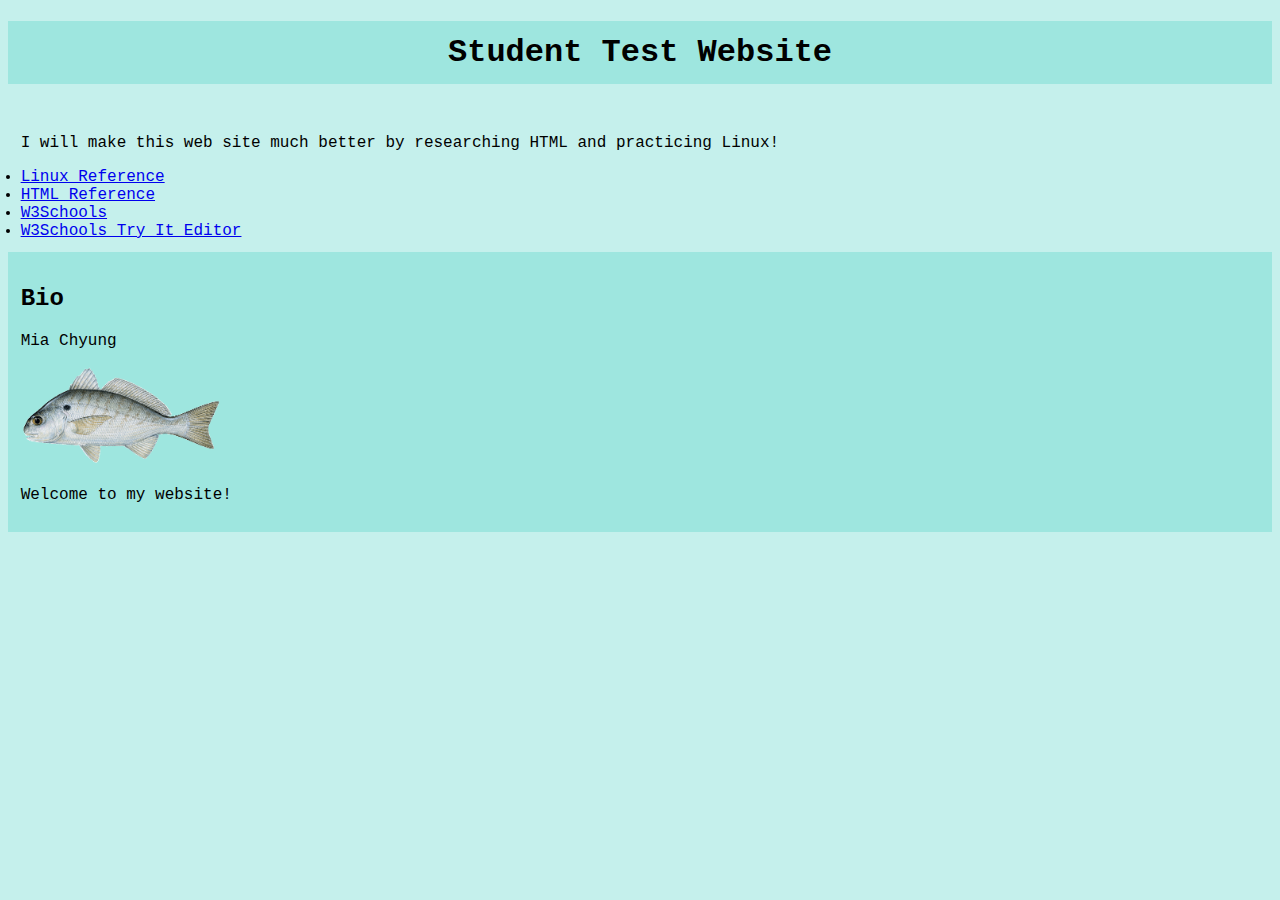
==== index.html @ c42ac231 "first commit" ====
<!DOCTYPE html>
<html>
  <head>
    <title>Student Page</title>
    <link href="styles.css" rel="stylesheet" type="text/css">
  </head>
  <body>

    <h1>Student Test Website</h1>

<div class="bodytext">
    <p>I will make this web site much better by researching HTML and practicing Linux!</p>

    <li><a href="linuxref.html" target="_blank">Linux Reference</a></li>
    <li><a href="html-reference.html" target="_blank">HTML Reference</a></li>
    <li><a href="https://www.w3schools.com/" target="_blank">W3Schools</a></li>
    <li><a href="https://www.w3schools.com/html/tryit.asp?filename=tryhtml_default" target="_blank">W3Schools Try It Editor</a></li>
 </div>

<div class="bio">
    <h2>Bio</h2>
    <p>Mia Chyung</p>   
    <img alt="Image of Fish" height="99" src="images/fish.png" width="200">
    <p>Welcome to my website!</p>
</div>

  </body>
---- styles.css ----
body {
  font-family: "Courier New", Courier, monospace;
  background-color: #c5f0ec;
}

.bio {
  background-color: #9ee6df;
  padding: 1%;
}

.bodytext{
  padding: 1%;
}

h1 {
  background-color: #9ee6df;
  text-align: center;
  padding: 1%;
}
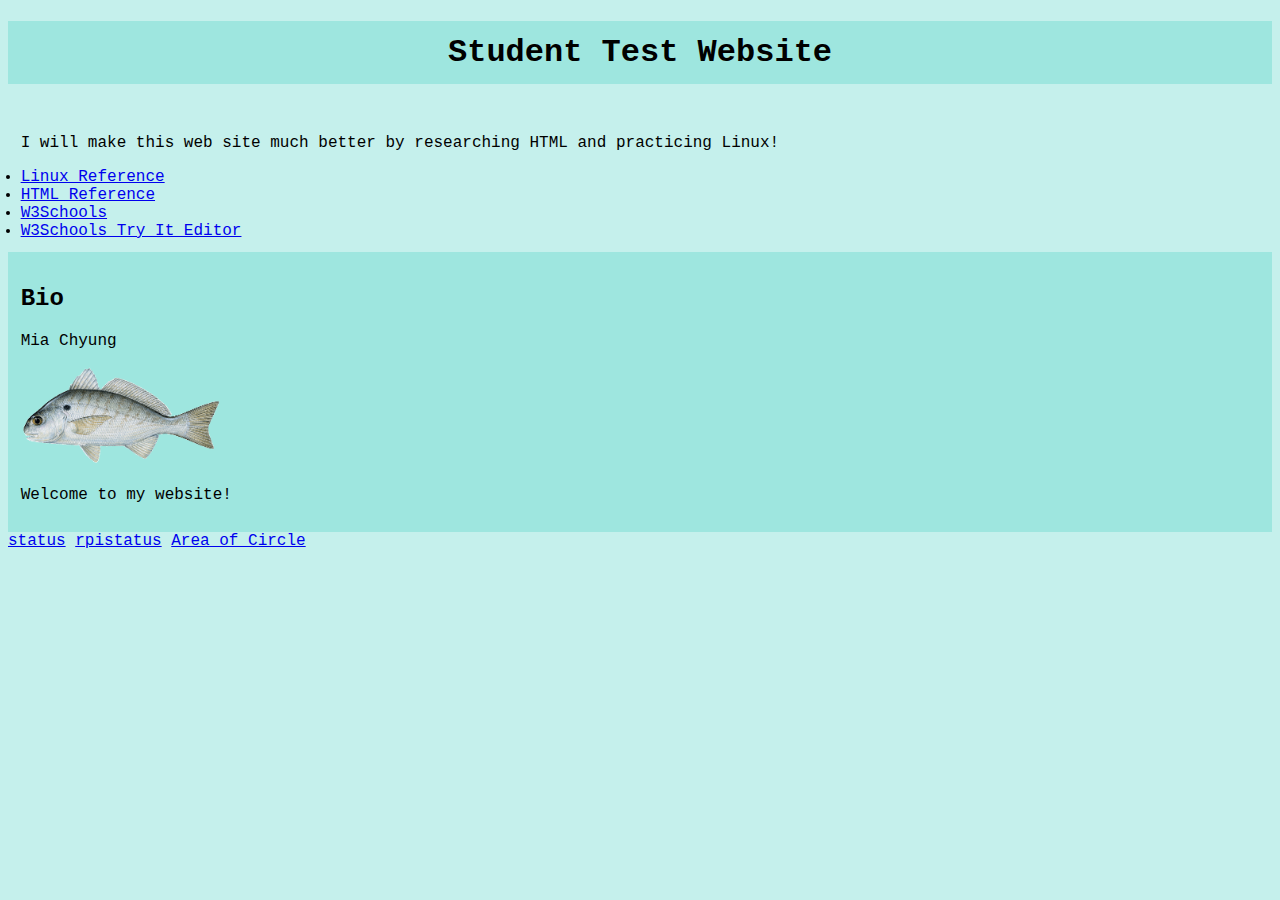
==== commit 0ff2199f: "areaofcircle2.php" ====
--- a/index.html
+++ b/index.html
@@ -24,4 +24,19 @@
     <p>Welcome to my website!</p>
 </div>
 
+<a href="/cgi-bin/sp1b/pistatus.cgi">status</a>
+
+<a href="/cgi-bin/sp1b/rpistatus.cgi">rpistatus</a>
+
+<!--
+
+    <form method="post" action="areaofcircle2.php">
+      Arg1: <input type="text" name="arg1"><br>
+      Arg2: <input type="text" name="arg2"><br>
+      <br>
+      <input type="submit" value="Go!">
+    </form>
+-->
+<a href="areaofcircle2.php" target="_blank">Area of Circle</a>
+
   </body>
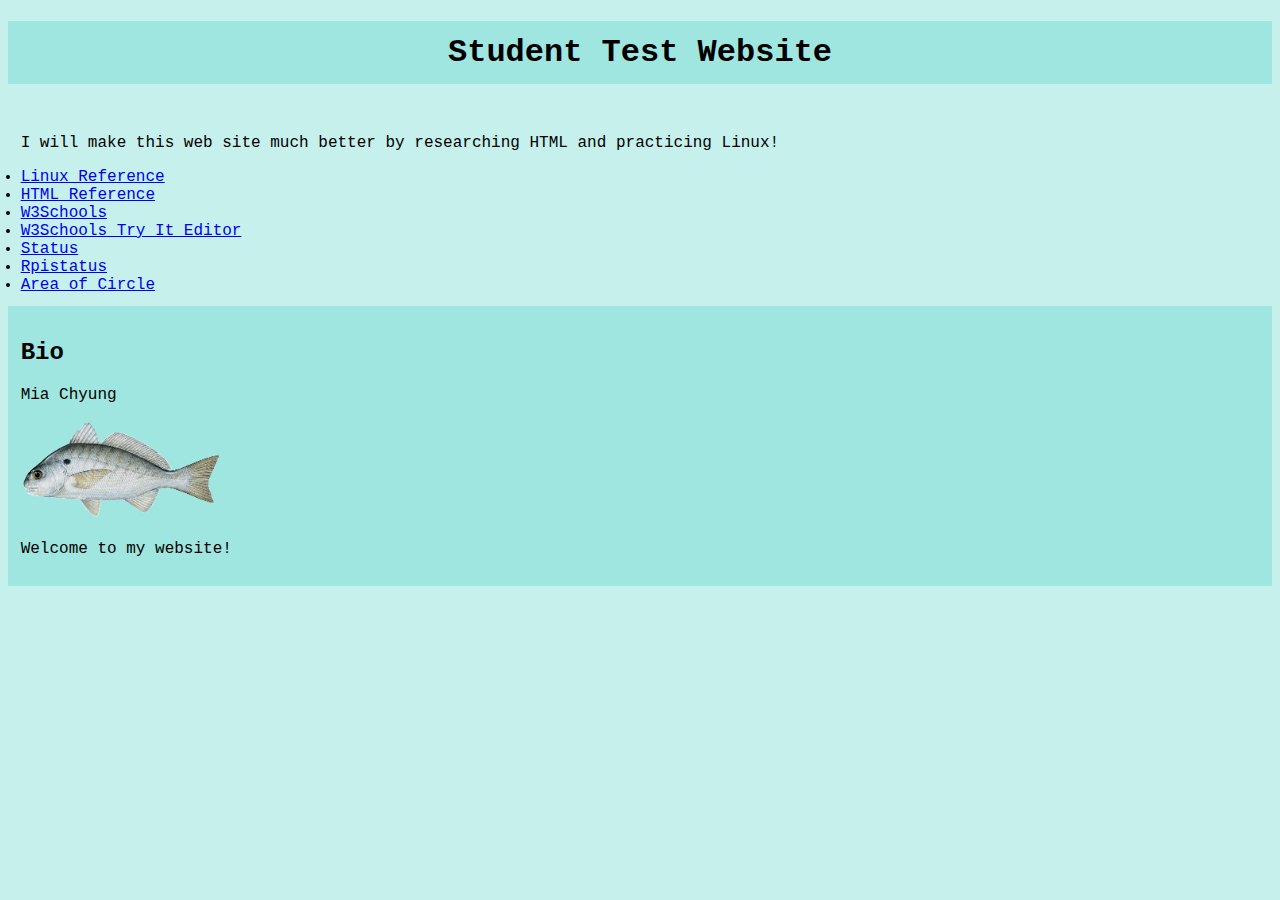
==== commit 33ce071b: "put new links into list" ====
--- a/index.html
+++ b/index.html
@@ -15,6 +15,10 @@
     <li><a href="html-reference.html" target="_blank">HTML Reference</a></li>
     <li><a href="https://www.w3schools.com/" target="_blank">W3Schools</a></li>
     <li><a href="https://www.w3schools.com/html/tryit.asp?filename=tryhtml_default" target="_blank">W3Schools Try It Editor</a></li>
+    <li><a href="/cgi-bin/sp1b/pistatus.cgi" target="_blank">Status</a></li>
+    <li><a href="/cgi-bin/sp1b/rpistatus.cgi" target="_blank">Rpistatus</a></li>
+    <li><a href="areaofcircle2.php" target="_blank">Area of Circle</a></li>
+
  </div>
 
 <div class="bio">
@@ -24,11 +28,10 @@
     <p>Welcome to my website!</p>
 </div>
 
+<!--
 <a href="/cgi-bin/sp1b/pistatus.cgi">status</a>
 
 <a href="/cgi-bin/sp1b/rpistatus.cgi">rpistatus</a>
-
-<!--
 
     <form method="post" action="areaofcircle2.php">
       Arg1: <input type="text" name="arg1"><br>
@@ -36,7 +39,7 @@
       <br>
       <input type="submit" value="Go!">
     </form>
+<a href="areaofcircle2.php" target="_blank">Area of Circle</a>
 -->
-<a href="areaofcircle2.php" target="_blank">Area of Circle</a>
 
   </body>
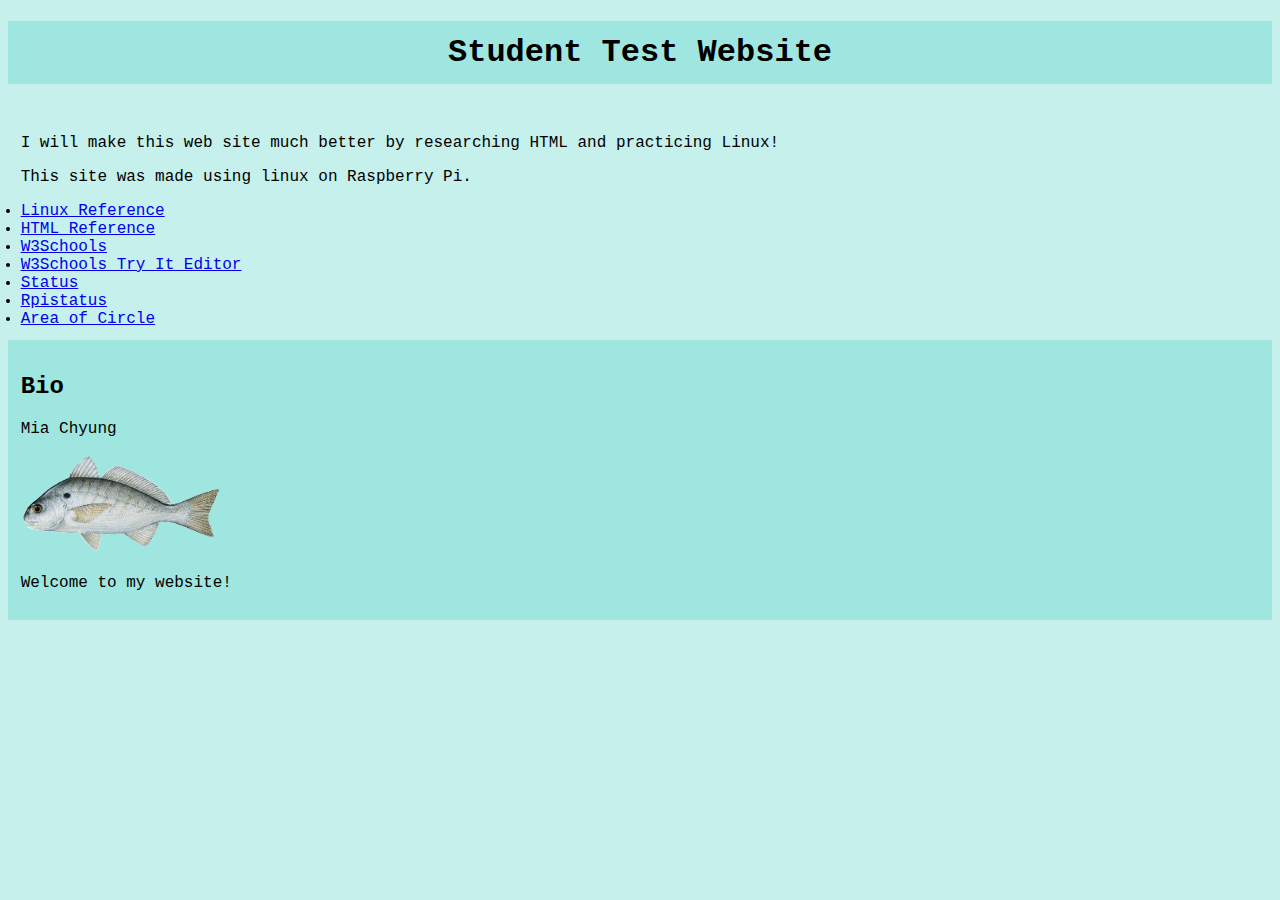
==== commit 34bf53ed: "Update index.html" ====
--- a/index.html
+++ b/index.html
@@ -10,6 +10,7 @@
 
 <div class="bodytext">
     <p>I will make this web site much better by researching HTML and practicing Linux!</p>
+    <p>This site was made using linux on Raspberry Pi.</p>
 
     <li><a href="linuxref.html" target="_blank">Linux Reference</a></li>
     <li><a href="html-reference.html" target="_blank">HTML Reference</a></li>
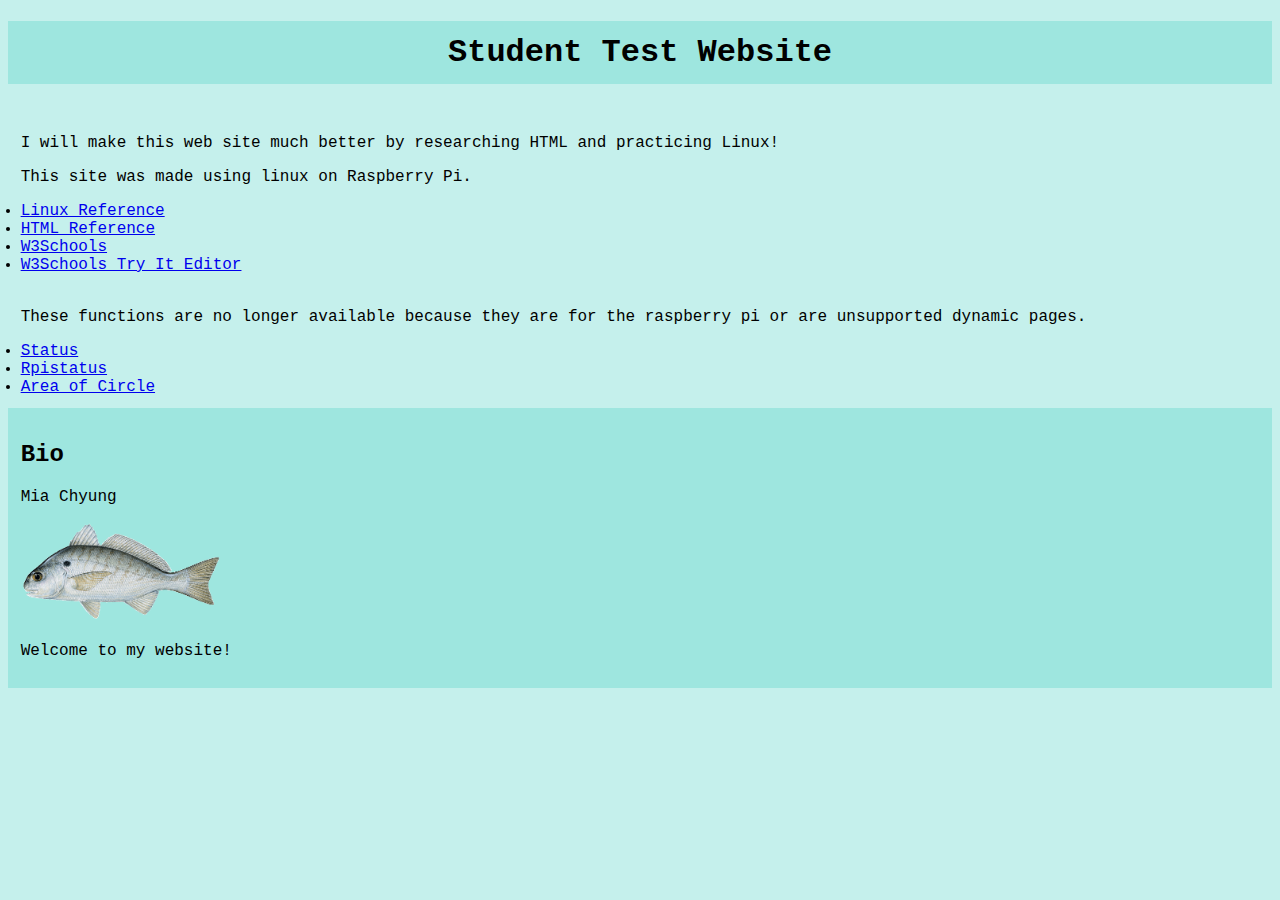
==== commit ee92166f: "Update index.html" ====
--- a/index.html
+++ b/index.html
@@ -16,7 +16,9 @@
     <li><a href="html-reference.html" target="_blank">HTML Reference</a></li>
     <li><a href="https://www.w3schools.com/" target="_blank">W3Schools</a></li>
     <li><a href="https://www.w3schools.com/html/tryit.asp?filename=tryhtml_default" target="_blank">W3Schools Try It Editor</a></li>
-    <li><a href="/cgi-bin/sp1b/pistatus.cgi" target="_blank">Status</a></li>
+  <br>
+  <p>These functions are no longer available because they are for the raspberry pi or are unsupported dynamic pages.</p>
+  <li><a href="/cgi-bin/sp1b/pistatus.cgi" target="_blank">Status</a></li>
     <li><a href="/cgi-bin/sp1b/rpistatus.cgi" target="_blank">Rpistatus</a></li>
     <li><a href="areaofcircle2.php" target="_blank">Area of Circle</a></li>
 
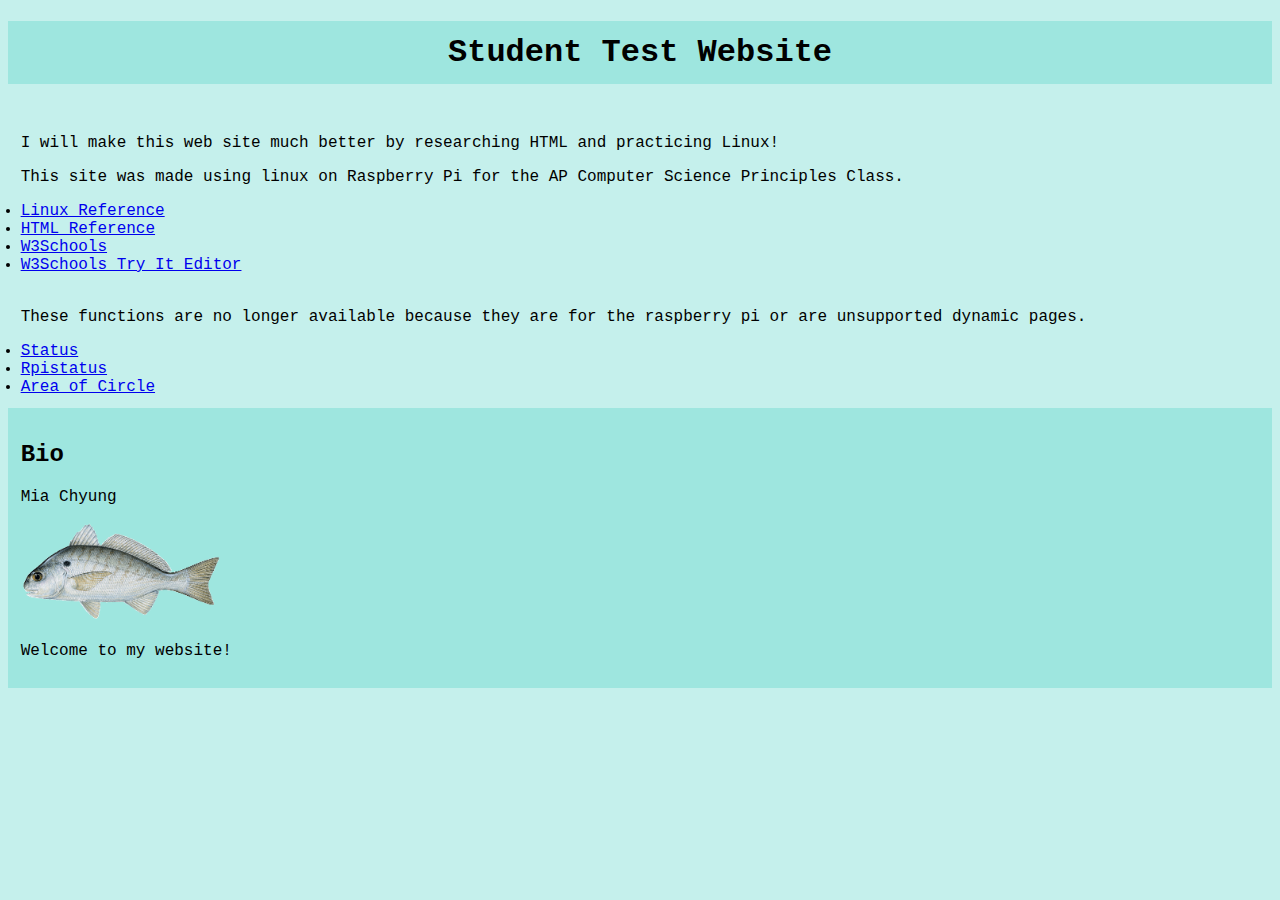
==== commit 99027969: "Update index.html" ====
--- a/index.html
+++ b/index.html
@@ -10,7 +10,7 @@
 
 <div class="bodytext">
     <p>I will make this web site much better by researching HTML and practicing Linux!</p>
-    <p>This site was made using linux on Raspberry Pi.</p>
+    <p>This site was made using linux on Raspberry Pi for the AP Computer Science Principles Class.</p>
 
     <li><a href="linuxref.html" target="_blank">Linux Reference</a></li>
     <li><a href="html-reference.html" target="_blank">HTML Reference</a></li>
